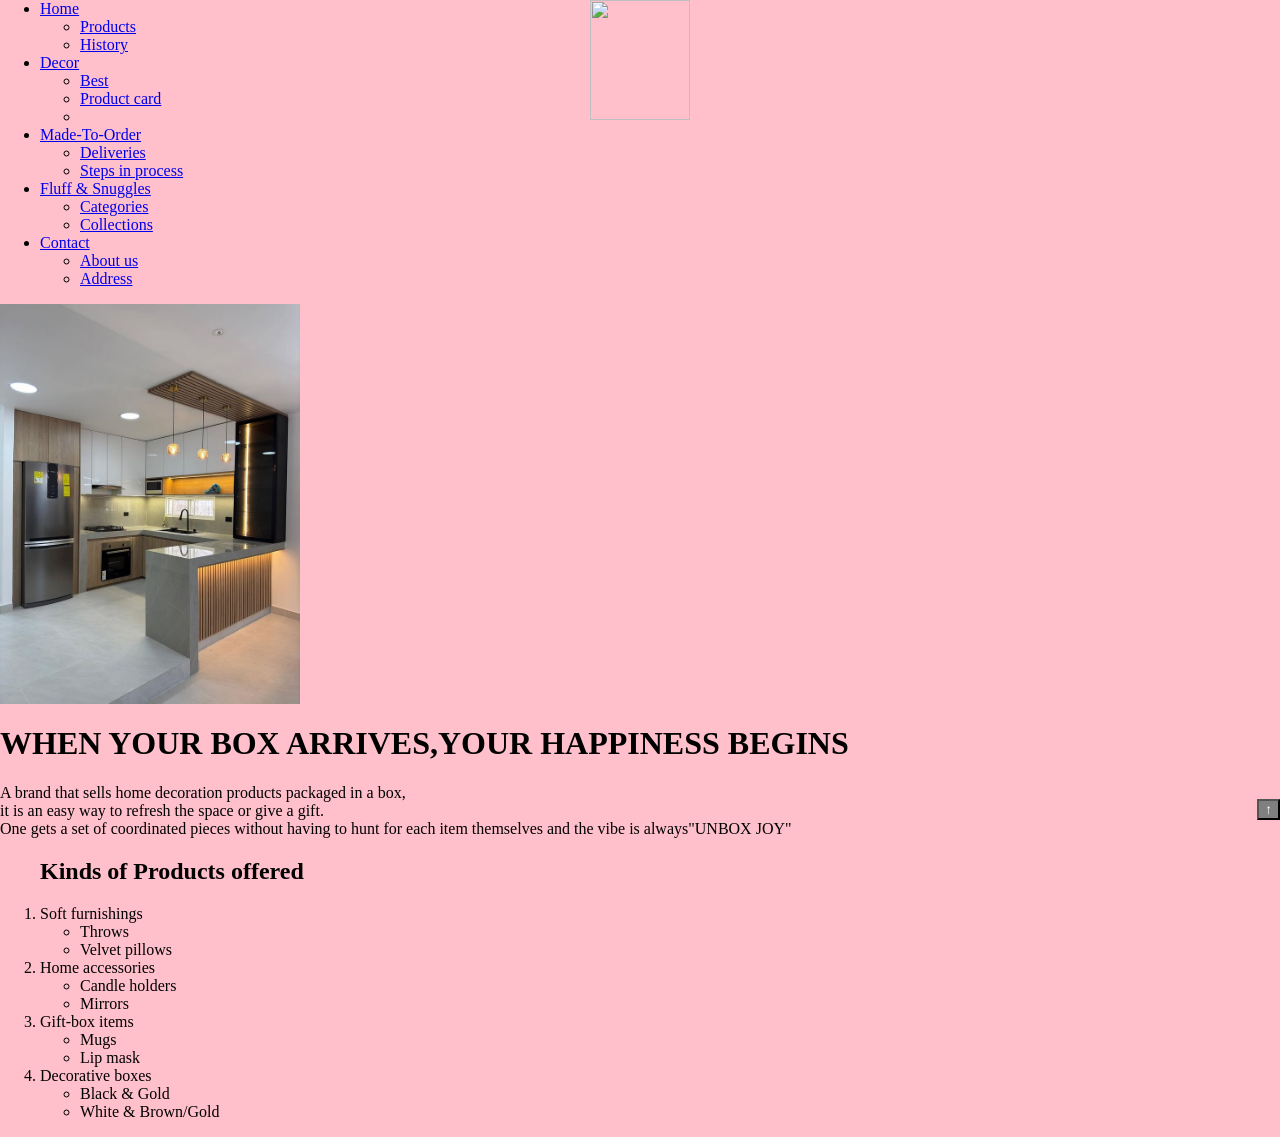
==== index.html @ d971e590 "Add files via upload fewfwef" ====
<html>
<head>
<link rel="stylesheet" href="pages/styles.css">
<title>Joy in A Box</title>
</head>
<body>
<header>
<div class="logo">
<a href="Home.html"><img src="images/logo.PNG" width="100" height="120">
</div>
<nav>
<div class="nav-wrap">
<ul class="menu">
<li><a href="index.html">Home</li>
<ul class="submenu">
<li><a href="index.html">Products</a></li>
<li><a href="index.html">History</a></li>
</ul>
<li><a href="pages/Decor.html">Decor</li>
<ul class="submenu">
<li><a href="pages/Decor.html">Best</a></li>
<li><a href="pages/Decor.html">Product card</a><li>
</ul>
<li><a href="pages/Made-To-Order.html">Made-To-Order</li>
<ul class="submenu">
<li><a href="pages/Made-To-Order.html">Deliveries</a></li>
<li><a href="pages/Made-To-Order.html">Steps in process</a></li>
</ul>
<li><a href="pages/Fluff & Snuggles.html">Fluff & Snuggles</li>
<ul class="submenu">
<li><a href="pages/Fluff & Snuggles.html">Categories</a></li>
<li><a href="pages/Fluff & Snuggles.html">Collections</a></li>
</ul>
<li><a href="pages/Contact.html">Contact</li>
<ul class="submenu">
<li><a href="pages/Contact.html">About us</a></li>
<li><a href="pages/Contact.html">Address</a></li>
</ul>
</nav>
<img src="images/house.jpg" width="300" height="400">
<h1>WHEN YOUR BOX ARRIVES,YOUR HAPPINESS BEGINS</h1>
<p>A brand that sells home decoration products packaged in a box,<br> it is an easy way to refresh the space or give a gift.<br>One gets a set of coordinated pieces without having to hunt for each item themselves and the vibe is always"UNBOX JOY"</p>
<ol>
<h2>Kinds of Products offered</h2>
<li>Soft furnishings<ul><li>Throws</li><li>Velvet pillows</li></ul></li>
<li>Home accessories<ul><li>Candle holders</li><li>Mirrors</li></ul></li>
<li>Gift-box items<ul><li>Mugs</li><li>Lip mask</li></ul></li>
<li>Decorative boxes<ul><li>Black & Gold</li><li>White & Brown/Gold</li></ul></li>
</ol>
<button id="scrollTopBtn" title="Go to top">&uarr;</button>
</body>
</html>
---- pages/styles.css ----
body {background-color: pink;
margin:0;}
.logo {position: absolute; left: 50%; transform: translateX(-50%);}
. logo img {width: 30px; height: 40px; display: block;}
.product-img {width: 300px; height: 400px
object-fit: cover;     
border-radius: 10px;}
.bold-text {WHEN YOUR BOX ARRIVES,YOUR HAPPINESS BEGINS: bold;
font-weight: bold;}
.ARRIVES {font-color: red;}
.p {color: red;}
.top-icons {position: absolute; top: 20px; right: 20px; display: flex; gap: 15px;}
.icon {width: 24px; height: auto;}
#scrollTopBtn { position: fixed; bottom: 80px; right:  0px; left: auto;  z-index: 9999; background-color: grey; color:white;  }
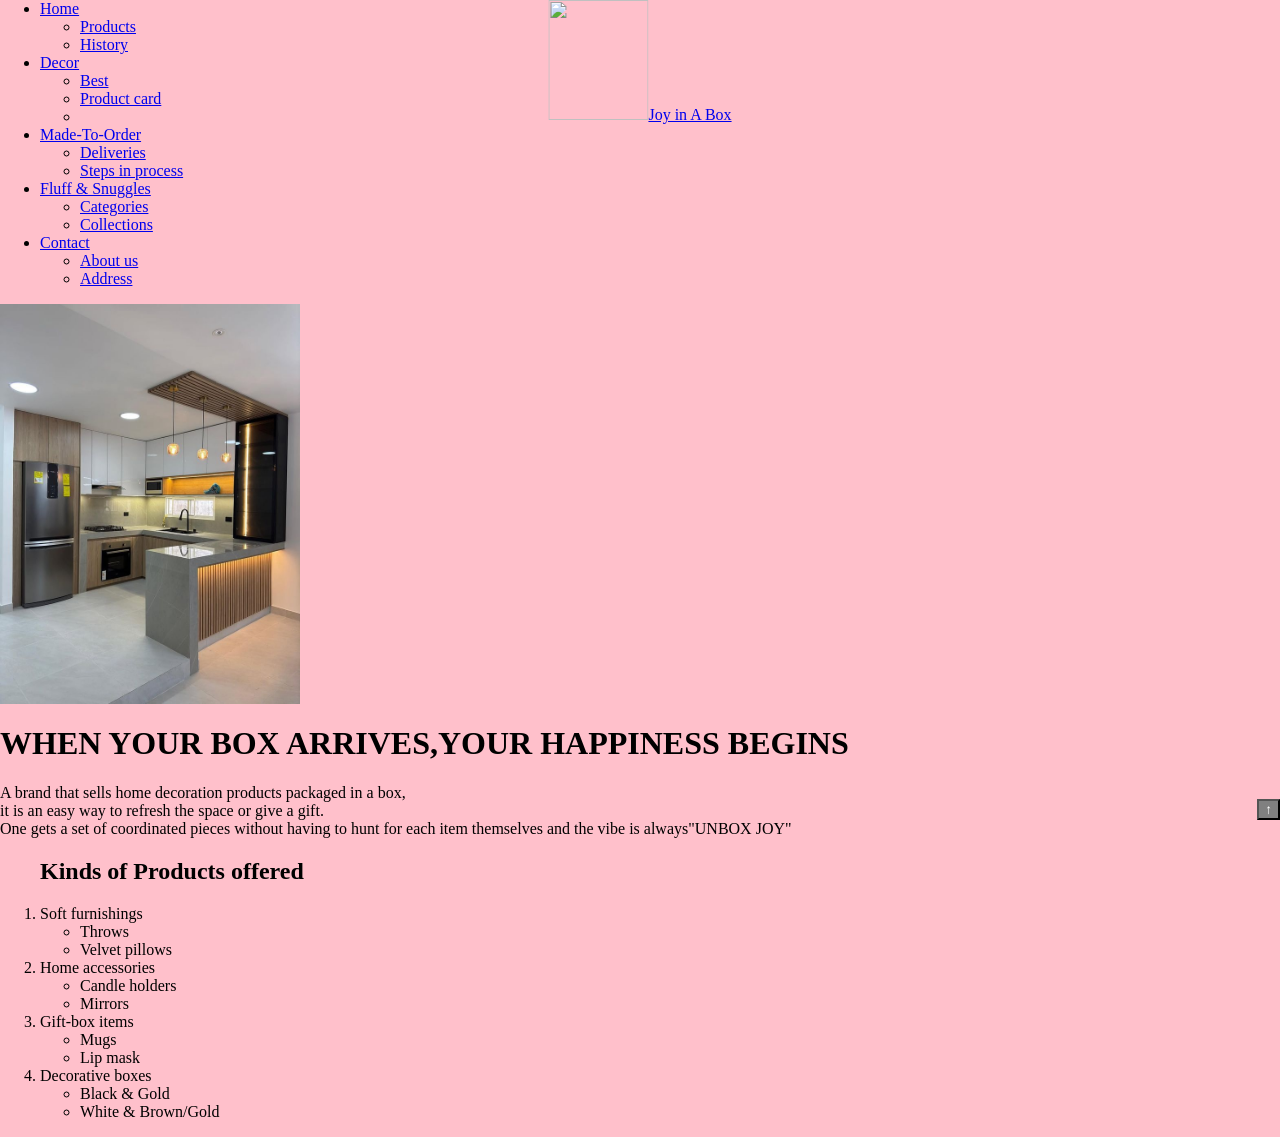
==== commit ca70e0a8: "Update index.html affadf" ====
--- a/index.html
+++ b/index.html
@@ -6,8 +6,9 @@
 <body>
 <header>
 <div class="logo">
-<a href="Home.html"><img src="images/logo.PNG" width="100" height="120">
+<a href="Home.html"><img src="images/logo.PNG" width="100" height="120">Joy in A Box</a>
 </div>
+
 <nav>
 <div class="nav-wrap">
 <ul class="menu">
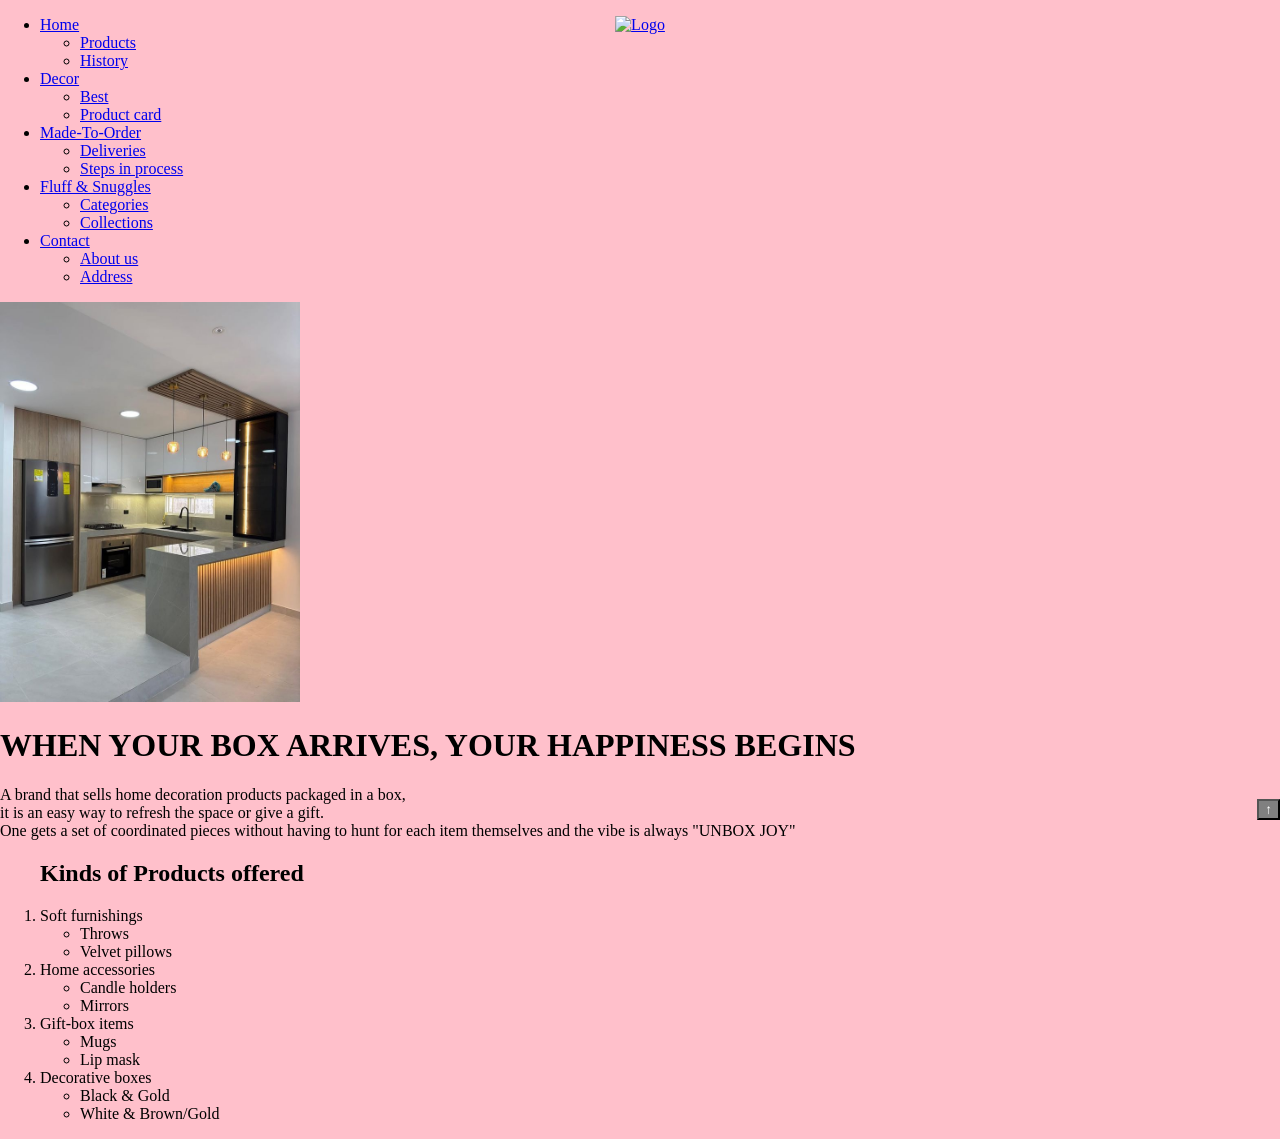
==== commit b0728798: "Update index.html afdsafd" ====
--- a/index.html
+++ b/index.html
@@ -1,55 +1,109 @@
+<!DOCTYPE html>
 <html>
 <head>
 <link rel="stylesheet" href="pages/styles.css">
 <title>Joy in A Box</title>
 </head>
 <body>
+
 <header>
 <div class="logo">
-<a href="Home.html"><img src="images/logo.PNG" width="100" height="120">Joy in A Box</a>
+<a href="Home.html">
+<img src="images/logo.PNG" width="100" height="120" alt="Logo">
+</a>
 </div>
 
 <nav>
 <div class="nav-wrap">
 <ul class="menu">
-<li><a href="index.html">Home</li>
+
+<li>
+<a href="index.html">Home</a>
 <ul class="submenu">
 <li><a href="index.html">Products</a></li>
 <li><a href="index.html">History</a></li>
 </ul>
-<li><a href="pages/Decor.html">Decor</li>
+</li>
+
+<li>
+<a href="pages/Decor.html">Decor</a>
 <ul class="submenu">
 <li><a href="pages/Decor.html">Best</a></li>
-<li><a href="pages/Decor.html">Product card</a><li>
+<li><a href="pages/Decor.html">Product card</a></li>
 </ul>
-<li><a href="pages/Made-To-Order.html">Made-To-Order</li>
+</li>
+
+<li>
+<a href="pages/Made-To-Order.html">Made-To-Order</a>
 <ul class="submenu">
 <li><a href="pages/Made-To-Order.html">Deliveries</a></li>
 <li><a href="pages/Made-To-Order.html">Steps in process</a></li>
 </ul>
-<li><a href="pages/Fluff & Snuggles.html">Fluff & Snuggles</li>
+</li>
+
+<li>
+<a href="pages/Fluff & Snuggles.html">Fluff & Snuggles</a>
 <ul class="submenu">
 <li><a href="pages/Fluff & Snuggles.html">Categories</a></li>
 <li><a href="pages/Fluff & Snuggles.html">Collections</a></li>
 </ul>
-<li><a href="pages/Contact.html">Contact</li>
+</li>
+
+<li>
+<a href="pages/Contact.html">Contact</a>
 <ul class="submenu">
 <li><a href="pages/Contact.html">About us</a></li>
 <li><a href="pages/Contact.html">Address</a></li>
 </ul>
+</li>
+
+</ul>
+</div>
 </nav>
-<img src="images/house.jpg" width="300" height="400">
-<h1>WHEN YOUR BOX ARRIVES,YOUR HAPPINESS BEGINS</h1>
-<p>A brand that sells home decoration products packaged in a box,<br> it is an easy way to refresh the space or give a gift.<br>One gets a set of coordinated pieces without having to hunt for each item themselves and the vibe is always"UNBOX JOY"</p>
+</header>
+
+<img src="images/house.jpg" width="300" height="400" alt="House">
+
+<h1>WHEN YOUR BOX ARRIVES, YOUR HAPPINESS BEGINS</h1>
+
+<p>
+A brand that sells home decoration products packaged in a box,<br>
+it is an easy way to refresh the space or give a gift.<br>
+One gets a set of coordinated pieces without having to hunt for each item themselves and the vibe is always "UNBOX JOY"
+</p>
+
 <ol>
 <h2>Kinds of Products offered</h2>
-<li>Soft furnishings<ul><li>Throws</li><li>Velvet pillows</li></ul></li>
-<li>Home accessories<ul><li>Candle holders</li><li>Mirrors</li></ul></li>
-<li>Gift-box items<ul><li>Mugs</li><li>Lip mask</li></ul></li>
-<li>Decorative boxes<ul><li>Black & Gold</li><li>White & Brown/Gold</li></ul></li>
+<li>Soft furnishings
+<ul>
+<li>Throws</li>
+<li>Velvet pillows</li>
+</ul>
+</li>
+
+<li>Home accessories
+<ul>
+<li>Candle holders</li>
+<li>Mirrors</li>
+</ul>
+</li>
+
+<li>Gift-box items
+<ul>
+<li>Mugs</li>
+<li>Lip mask</li>
+</ul>
+</li>
+
+<li>Decorative boxes
+<ul>
+<li>Black & Gold</li>
+<li>White & Brown/Gold</li>
+</ul>
+</li>
 </ol>
+
 <button id="scrollTopBtn" title="Go to top">&uarr;</button>
+
 </body>
 </html>
-
-
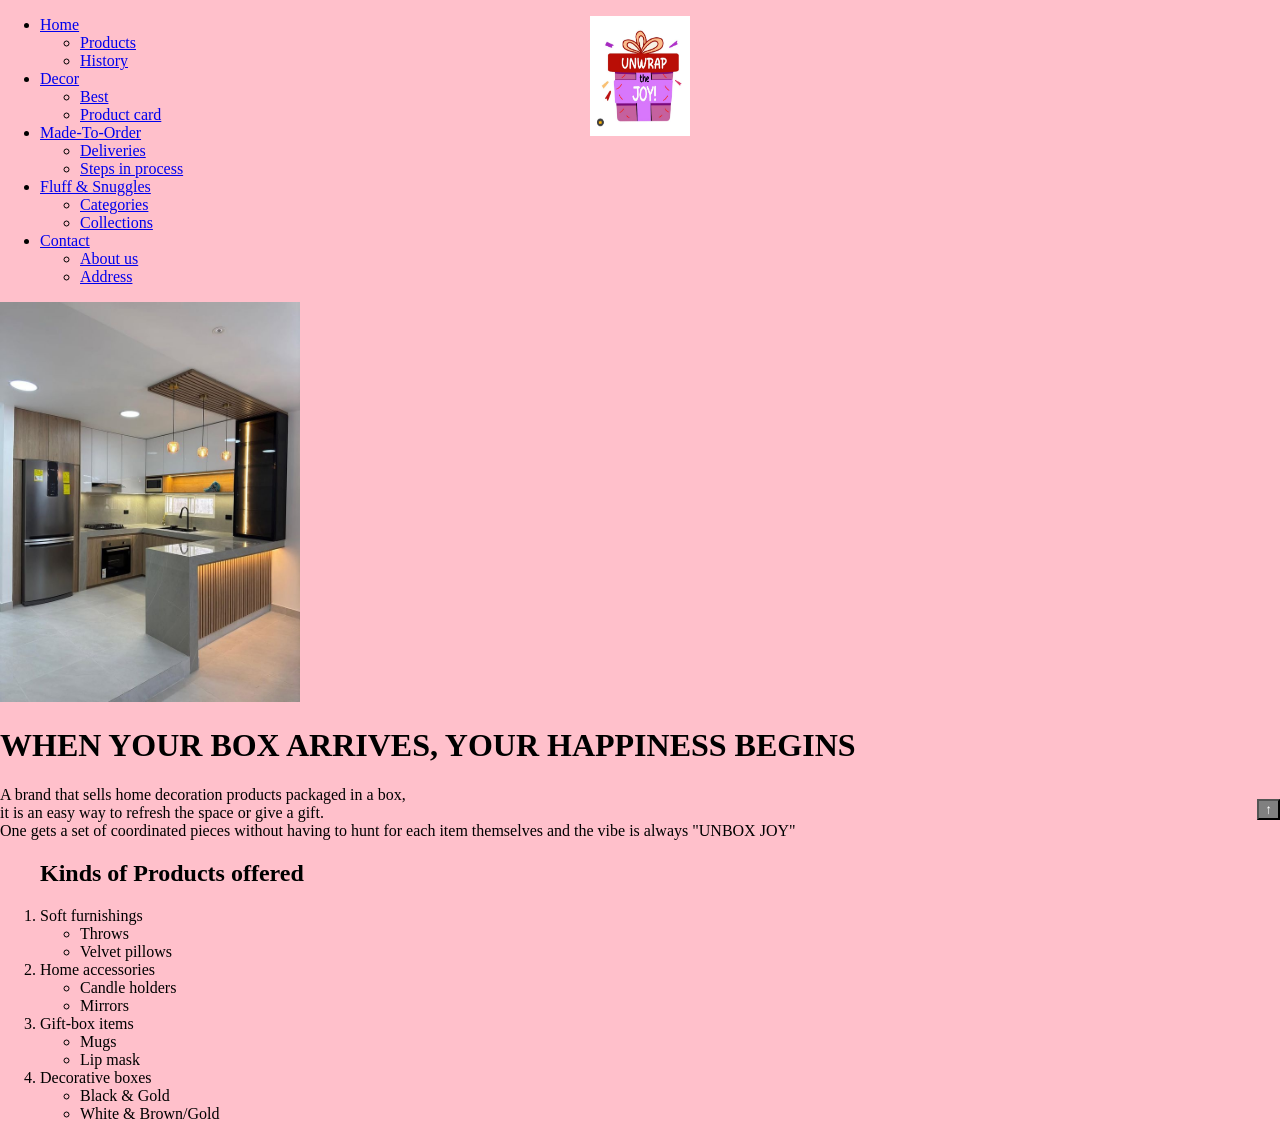
==== commit 8b9801b8: "Update index.html kskdmfs" ====
--- a/index.html
+++ b/index.html
@@ -9,7 +9,7 @@
 <header>
 <div class="logo">
 <a href="Home.html">
-<img src="images/logo.PNG" width="100" height="120" alt="Logo">
+<img src="images/logo.png" width="100" height="120" alt="Logo">
 </a>
 </div>
 
